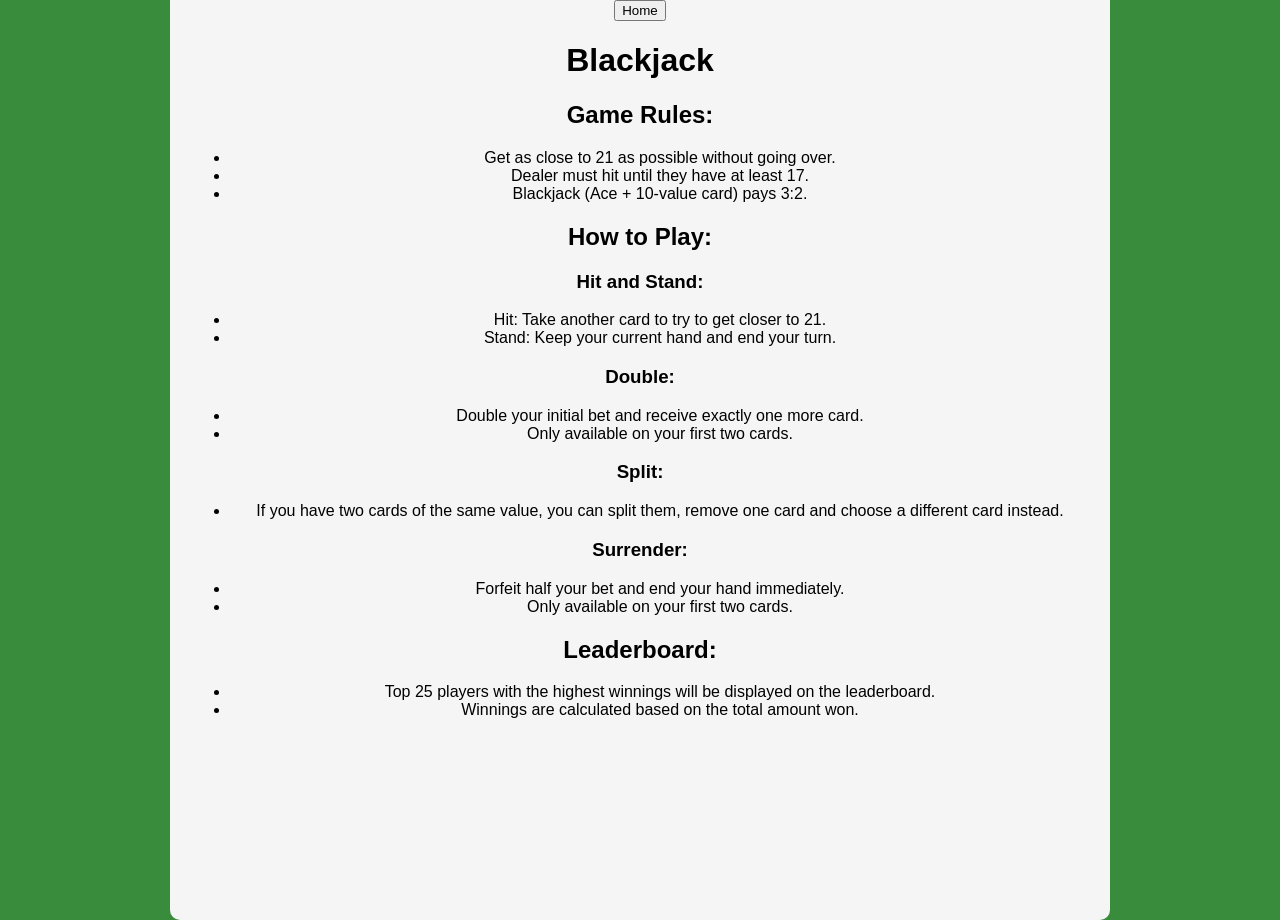
==== instruction.html @ d6b8af91 "remove dealer" ====
<!DOCTYPE html>
<html lang="en">
  <head>
    <meta charset="UTF-8">
    <meta name="viewport" content="width=device-width, initial-scale=1.0">
    <meta http-equiv="X-UA-Compatible" content="ie=edge">
    <title>Blackjack</title>
    <link rel="stylesheet" href="./style.css">
    <link rel="icon" href="./favicon.ico" type="image/x-icon">
  </head>
  <body>
    
    <div id="layout">
      <div id="nav">
          <button id="home">Home</button>
      </div>
      <h1>Blackjack</h1>    
      <div id="overallRules">
          <h2>Game Rules:</h2>
          <ul>
              <li>Get as close to 21 as possible without going over.</li>
              <li>Dealer must hit until they have at least 17.</li>
              <li>Blackjack (Ace + 10-value card) pays 3:2.</li>
          </ul>
      </div>
      <div id="playRules">
          <h2>How to Play:</h2>
            <h3>Hit and Stand:</h3>
            <ul>
                <li>Hit: Take another card to try to get closer to 21.</li>
                <li>Stand: Keep your current hand and end your turn.</li>
            </ul>
            <h3>Double:</h3>
            <ul>
                <li>Double your initial bet and receive exactly one more card.</li>
                <li>Only available on your first two cards.</li>
            </ul>
            <h3>Split:</h3>
            <ul>
                <li>If you have two cards of the same value, you can split them, remove one card and choose a different card instead.</li>
            </ul>
            <h3>Surrender:</h3>
            <ul>
                <li>Forfeit half your bet and end your hand immediately.</li>
                <li>Only available on your first two cards.</li>
            </ul>
      </div>
      <div id="leaderboardRules">
          <h2>Leaderboard:</h2>
            <ul>
                <li>Top 25 players with the highest winnings will be displayed on the leaderboard.</li>
                <li>Winnings are calculated based on the total amount won.</li>
            </ul>   
      </div>
    </div> 
    
    <script type="module" src="./scripts/instruction.js"></script>
  </body>
</html>
---- style.css ----
#playerCards,
#dealerCards {
    display: flex;
    justify-content: center;
    gap: 10px;
    margin: 10px 0;
}

.card {
    width: 60px;
    height: 90px;
    border: 1px solid black;
    border-radius: 6px;
    display: flex;
    align-items: center;
    justify-content: center;
    font-size: 20px;
    background: white;
}

body {
    margin: 0;
    height: 100vh;

    display: flex;
    justify-content: center; 
    align-items: center;

    background: #388c3c;
    font-family: Arial, sans-serif;
}

/* #nav{

} */

#controls {
    margin-top: 25px;
    transition: opacity 0.2s ease, filter 0.2s ease;
}

#betsystem {
    margin-top: 20px;
    padding: 16px;
    border-radius: 10px;
    transition: box-shadow 0.2s ease, background-color 0.2s ease;
}

#game {
    transition: opacity 0.2s ease, filter 0.2s ease;
}

#betPrompt {
    margin: 8px 0 12px;
    font-weight: 700;
    color: #14532d;
}

#layout.awaiting-bet #betsystem {
    background-color: rgba(56, 140, 60, 0.1);
    box-shadow: 0 0 0 3px rgba(56, 140, 60, 0.25);
}

#layout.awaiting-bet #bet-btn {
    font-weight: 700;
}

.gameplay-disabled {
    opacity: 0.45;
    filter: grayscale(0.35);
    pointer-events: none;
}

#historyList {
    list-style: none;
    padding: 0;
    margin: 10px 0 0;
}

#historyList li {
    margin: 4px 0;
}

#layout {
    /* display: flex;
    flex-direction: column; */
    min-height: 100vh;
    background: #f5f5f5;
    padding: 20px;
    border-radius: 10px;
    text-align: center;
}

#deckArea {
    background-color: #388c3c;
    border: #333 solid 2px;
    border-radius: 10px;
    padding: 20px 0 0 0;
    margin: 20px 0;
    text-align: center;
}

#hitDeck {
    width: 60px;
    height: 90px;
    cursor: grab;
    border-radius: 6px;
}

#hitDeck:active {
    cursor: grabbing;
}

#playerCards.drag-over {
    outline: 3px dashed #333;
    outline-offset: 6px;
    border-radius: 8px;
}

.hand-wrapper {
    margin-bottom: 12px;
    padding: 8px;
    border-radius: 8px;
}

.active-hand {
    outline: 3px solid #333;
    background: rgba(0, 0, 0, 0.05);
}

.split-hand-row {
    display: flex;
    justify-content: center;
    gap: 10px;
    margin: 6px 0;
}

/* cards wrapg */
#playerCards,
#dealerCards,
.split-hand-row {
    flex-wrap: wrap;
}

#layout {
    width: 100%;
    max-width: 900px;
}

/* tablet size */
@media (max-width: 768px) {
    body {
        padding: 12px;
        align-items: flex-start;
    }

    #layout {
        padding: 24px 16px;
        margin-top: 10px;
    }

    .card,
    #hitDeck {
        width: 50px;
        height: 75px;
    }

    h1 {
        font-size: 2rem;
    }

    h2 {
        font-size: 1.5rem;
    }
}

/* phone size */
@media (max-width: 480px) {
    body {
        padding: 6px;
        align-items: flex-start;
    }

    #layout {
        padding: 14px 10px;
    }

    h1 {
        font-size: 1.5rem;
        margin: 8px 0;
    }

    h2 {
        font-size: 1.2rem;
        margin: 8px 0;
    }

    p {
        margin: 6px 0;
    }

    #playerCards,
    #dealerCards,
    .split-hand-row {
        gap: 6px;
        margin: 6px 0;
    }

    .card,
    #hitDeck {
        width: 38px;
        height: 57px;
    }

    #deckArea {
        padding: 10px 0;
        margin: 10px 0;
    }

    #deckArea p {
        font-size: 0.8rem;
        margin: 6px 0 0 0;
    }

    #controls {
        margin-top: 12px;
        gap: 4px;
    }

    #controls button {
        width: 140px;
        padding: 4px 8px;
    }

    input,
    button {
        font-size: 0.9rem;
    }

    #betsystem {
        margin-top: 10px;
    }

    #betsystem p,
    #betsystem label {
        margin: 6px 0;
    }
}

table{
    width: 100%; 
  border-collapse: collapse;
  border: 2px solid rgb(140 140 140);
  font-family: sans-serif;
  font-size: 0.8rem;
  letter-spacing: 1px;
  
  
}


thead,
tfoot {
  background-color: rgb(228 240 245);
}

th,
td {
  border: 1px solid rgb(160 160 160);
  padding: 8px 10px;
}

td:last-of-type {
  text-align: center;
}

tbody > tr:nth-of-type(even) {
  background-color: rgb(237 238 242);
}
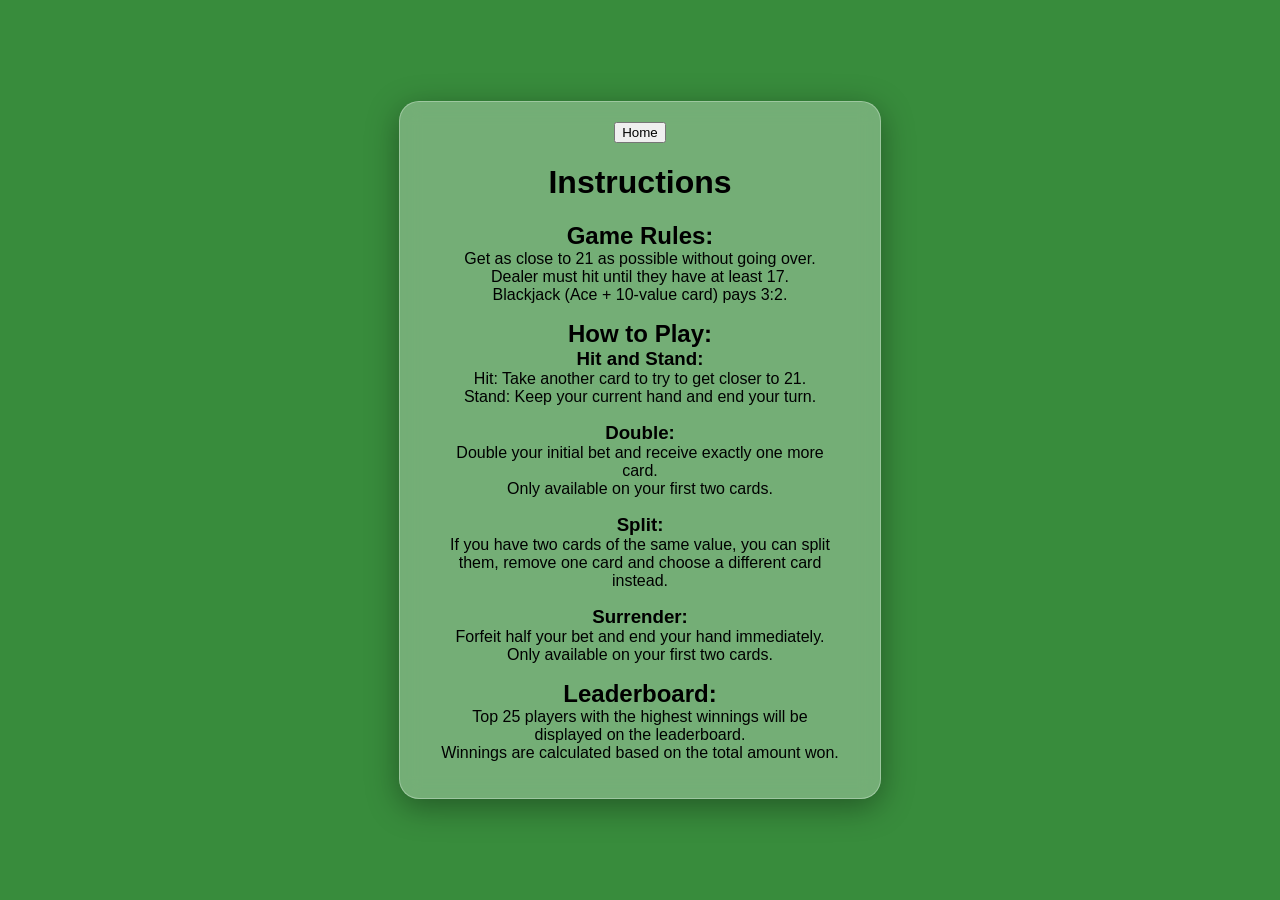
==== commit f7882d4e: "background for homepage, instruction and leaderboard" ====
--- a/instruction.html
+++ b/instruction.html
@@ -8,13 +8,13 @@
     <link rel="stylesheet" href="./style.css">
     <link rel="icon" href="./favicon.ico" type="image/x-icon">
   </head>
-  <body>
+  <body id="homePage">
     
     <div id="layout">
       <div id="nav">
           <button id="home">Home</button>
       </div>
-      <h1>Blackjack</h1>    
+      <h1>Instructions</h1>    
       <div id="overallRules">
           <h2>Game Rules:</h2>
           <ul>
--- a/style.css
+++ b/style.css
@@ -19,6 +19,7 @@
 }
 
 body {
+    
     margin: 0;
     height: 100vh;
 
@@ -30,9 +31,50 @@
     font-family: Arial, sans-serif;
 }
 
-/* #nav{
-
-} */
+#homePage {
+    background-image: url('image/background1.jpg');
+    background-size: cover;
+    background-position: center;
+    background-repeat: no-repeat;
+    width: 100%;
+    min-height: 100vh;
+    display: flex;
+    justify-content: center;
+    align-items: center;
+    margin: 0;
+}
+
+#homePage #layout {
+    width: 90%; 
+    max-width: 400px; 
+    padding: 20px 40px; 
+    min-height: auto; 
+    height: auto;
+    background: rgba(255, 255, 255, 0.3); 
+    backdrop-filter: blur(10px); 
+    -webkit-backdrop-filter: blur(10px); 
+
+    border-radius: 20px;
+    border: 1px solid rgba(255, 255, 255, 0.3);
+    box-shadow: 0 8px 32px 0 rgba(0, 0, 0, 0.37);
+    text-align: center;
+}
+
+#homePage #layout h2, 
+#homePage #layout h3 {
+    margin-top: 0;
+    margin-bottom: 0;
+}
+
+#homePage #layout ul {
+    list-style: none;
+    padding: 0;
+    margin-top: 0;
+}
+
+#homePage #layout input {
+    margin-top: 12px;
+}
 
 #controls {
     margin-top: 25px;
@@ -82,8 +124,7 @@
 }
 
 #layout {
-    /* display: flex;
-    flex-direction: column; */
+    
     min-height: 100vh;
     background: #f5f5f5;
     padding: 20px;
